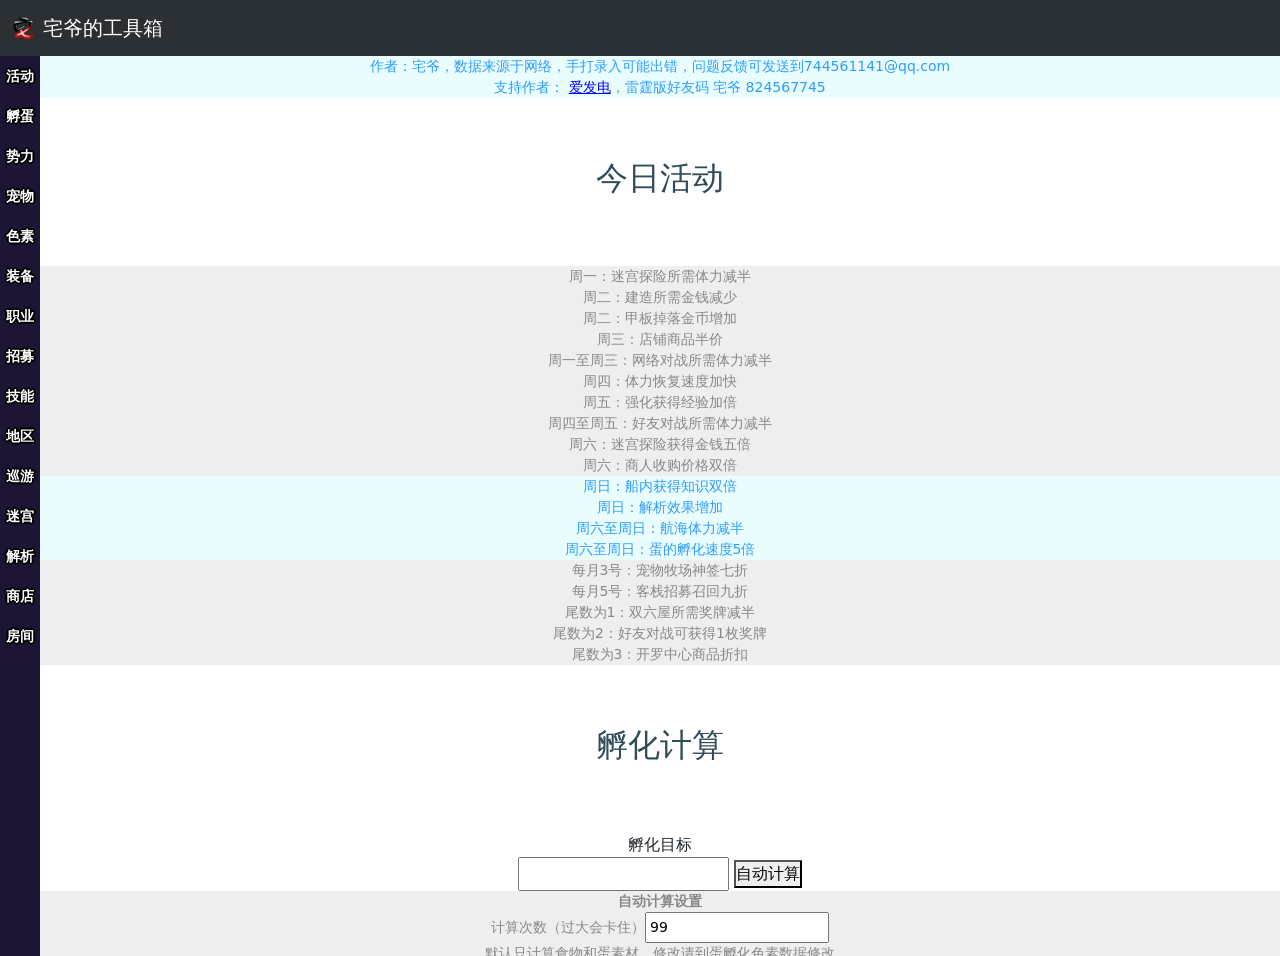
==== dahanghai/index.html @ 58a4f58a "🐟️ 大航海" ====
<!DOCTYPE html>
<html>
	<head>
		<meta charset="utf-8">
		<meta name="viewport" content="width=device-width, initial-scale=1.0">
		<title>大航海物语工具箱</title>
		<link href="https://cdn.jsdelivr.net/npm/bootstrap@5.3.8/dist/css/bootstrap.min.css" rel="stylesheet"
			integrity="sha384-sRIl4kxILFvY47J16cr9ZwB07vP4J8+LH7qKQnuqkuIAvNWLzeN8tE5YBujZqJLB" crossorigin="anonymous">
		<script src="https://cdn.jsdelivr.net/npm/bootstrap@5.3.8/dist/js/bootstrap.bundle.min.js"
			integrity="sha384-FKyoEForCGlyvwx9Hj09JcYn3nv7wiPVlz7YYwJrWVcXK/BmnVDxM+D2scQbITxI" crossorigin="anonymous">
		</script>
		<script src="data/pet.js?v=20231111"></script>
		<script src="data/egg.js?v=20230919"></script>
		<script src="data/job.js?v=20230913"></script>
		<script src="data/skill.js?v=20230913"></script>
		<script src="data/recruit.js?v=20230907-3"></script>
		<script src="data/idle.js?v=20230915"></script>
		<script src="data/area.js?v=20230913-5"></script>
		<script src="data/maze.js"></script>
		<script src="data/decompose.js?v=202309010"></script>
		<script src="data/equip.js?v=20230919"></script>
		<script src="data/image.js?v=20230919"></script>
		<script src="data/shop.js?v=20230923"></script>
		<script src="data/room.js"></script>
		<script src="data/building.js?v=20230913"></script>
		<link rel="stylesheet" href="css/style.css?v=20230923">
		<link rel="stylesheet" href="css/pet.css?v=20230907-6">
		<link rel="stylesheet" href="css/egg.css?v=20230913-5">
		<link rel="stylesheet" href="css/job.css?v=20230907-4">
		<link rel="stylesheet" href="css/maze.css">
		<link rel="stylesheet" href="css/idle.css?v=20230910">
		<link rel="stylesheet" href="css/room.css">
		<script src="js/main.js?v=20230924"></script>
		<script src="js/important.js?v=20230919"></script>
		<script>
			window.onload = function() {
				loadPetData();
				var set = localStorage.getItem("set");
				if (set != null && set != undefined) {
					loadEggTable(set);
				} else {
					loadEggTable("");
				}
				loadPeopleTable();
				loadEggList();
				loadJobTable();
				loadSkillTable();
				loadActivity();
				loadRecruitTable();
				loadAreaTable();
				loadIdleTable();
				loadMazeTable();
				loadDecomposeTable();
				loadEquipTable();
				loadShopTable();
				loadRoomTable();
			}
		</script>
		<script src="../index/js/main.js"></script>
	<body>
		<div id="tipsClick"></div>
		<div id="main">
			<div id="menu">
				<a onclick="aScroll('activity')">
					<div class="menuButton">活动</div>
				</a>
				<a onclick="aScroll('incubateData')">
					<div class="menuButton">孵蛋</div>
				</a>
				<a onclick="aScroll('peopleData')">
					<div class="menuButton">势力</div>
				</a>
				<a onclick="aScroll('petData')">
					<div class="menuButton">宠物</div>
				</a>
				<a onclick="aScroll('eggData')">
					<div class="menuButton">色素</div>
				</a>
				<a onclick="aScroll('equipData')">
					<div class="menuButton">装备</div>
				</a>
				<a onclick="aScroll('jobData')">
					<div class="menuButton">职业</div>
				</a>
				<a onclick="aScroll('recruitData')">
					<div class="menuButton">招募</div>
				</a>
				<a onclick="aScroll('skillData')">
					<div class="menuButton">技能</div>
				</a>
				<a onclick="aScroll('areaData')">
					<div class="menuButton">地区</div>
				</a>
				<a onclick="aScroll('idleData')">
					<div class="menuButton">巡游</div>
				</a>
				<a onclick="aScroll('mazeData')">
					<div class="menuButton">迷宫</div>
				</a>
				<a onclick="aScroll('decomposeData')">
					<div class="menuButton">解析</div>
				</a>
				<a onclick="aScroll('shopData')">
					<div class="menuButton">商店</div>
				</a>
				<a onclick="aScroll('roomData')">
					<div class="menuButton">房间</div>
				</a>
			</div>
			<div id="content">
				<div class="tips">作者：宅爷，数据来源于网络，手打录入可能出错，问题反馈可发送到744561141@qq.com</div>
				<div class="tips">支持作者：
					<a href="https://afdian.net/a/zhaiye" target="_blank">爱发电</a>，雷霆版好友码 宅爷
					<a onclick="aScroll('">824567745</a>
				</div>
				<h2 id="activity">今日活动</h2>
				<div id="activityContent" class="center"></div>
				<h2 id="incubateData">孵化计算</h2>
				<div id="eggContent" class="center">
					<div>孵化目标</div>
					<input type="text" list="petList" onchange="changeIncubate()" id="incubate">
					<button onclick="countIncubate()">自动计算</button>
					<div class="tips2">
						<strong>自动计算设置</strong><br>
						<span>计算次数（过大会卡住）</span><input type="number" value="99" id="countTimesMax"><br>
						<span>默认只计算食物和蛋素材，修改请到<a onclick="aScroll('eggData')">蛋孵化色素数据</a>修改</span>
					</div>
					<br>
					<table id="incubateTable"></table>
					<div>蛋基础属性</div>
					<input type="number" class="eggBase" id="eggGreen" value="0" onchange="changeEggSelect()">
					<input type="number" class="eggBase" id="eggRed" value="0" onchange="changeEggSelect()">
					<input type="number" class="eggBase" id="eggBlue" value="0" onchange="changeEggSelect()">
					<input type="number" class="eggBase" id="eggPurple" value="0" onchange="changeEggSelect()">
					<input type="number" class="eggBase" id="eggYellow" value="0" onchange="changeEggSelect()">
					<input type="number" class="eggBase" id="eggBlack" value="0" onchange="changeEggSelect()">
					<div>材料选择</div>
					<span>蛋的星级</span>
					<select id="eggStar" onchange="changeSelect(event);changeEggStar();">
						<option value="1">★☆☆☆☆，5种材料，属性上限100</option>
						<option value="2">★★☆☆☆，6种材料，属性上限200</option>
						<option value="3">★★★☆☆，7种材料，属性上限300</option>
						<option value="4">★★★★☆，8种材料，属性上限400</option>
						<option value="5">★★★★★，9种材料，属性上限500</option>
						<option value="6">双六特殊蛋，12种材料，属性上限500</option>
					</select><br>
					<input type="text" list="eggList" class="selectEgg" id="selectEgg1" onchange="changeEggSelect()">
					<input type="text" list="eggList" class="selectEgg" id="selectEgg2" onchange="changeEggSelect()">
					<input type="text" list="eggList" class="selectEgg" id="selectEgg3" onchange="changeEggSelect()">
					<input type="text" list="eggList" class="selectEgg" id="selectEgg4" onchange="changeEggSelect()">
					<input type="text" list="eggList" class="selectEgg" id="selectEgg5" onchange="changeEggSelect()">
					<input type="text" list="eggList" class="selectEgg" id="selectEgg6" disabled
						onchange="changeEggSelect()">
					<input type="text" list="eggList" class="selectEgg" id="selectEgg7" disabled
						onchange="changeEggSelect()">
					<input type="text" list="eggList" class="selectEgg" id="selectEgg8" disabled
						onchange="changeEggSelect()">
					<input type="text" list="eggList" class="selectEgg" id="selectEgg9" disabled
						onchange="changeEggSelect()">
					<input type="text" list="eggList" class="selectEgg" id="selectEgg10" disabled
						onchange="changeEggSelect()">
					<input type="text" list="eggList" class="selectEgg" id="selectEgg11" disabled
						onchange="changeEggSelect()">
					<input type="text" list="eggList" class="selectEgg" id="selectEgg12" disabled
						onchange="changeEggSelect()">
					<datalist id="eggList"></datalist>
					<datalist id="petList"></datalist>
					<table id="eggIncubateTable"></table>
					<div id="PetEligible" class="tips"></div>
					<table id="countTable"></table>
				</div>
				<h2 id="peopleData">势力计算器</h2>
				<datalist id="buildingList"></datalist>
				<table id="peopleDataTable"></table>
				<h2 id="petData">宠物数据</h2>
				<table id="petDataTable"></table>
				<h2 id="eggData">蛋孵化色素数据</h2>
				<table id="eggDataTable"></table>
				<h2 id="equipData">装备数据</h2>
				<table id="equipDataTable"></table>
				<h2 id="jobData">职业数据</h2>
				<table id="jobDataTable"></table>
				<h2 id="recruitData">酒馆招募</h2>
				<table id="recruitDataTable"></table>
				<h2 id="skillData">技能数据</h2>
				<table id="skillDataTable"></table>
				<h2 id="areaData">地区数据</h2>
				<table id="areaDataTable"></table>
				<h2 id="idleData">巡游数据</h2>
				<table id="idleDataTable"></table>
				<h2 id="mazeData">迷宫数据</h2>
				<table id="mazeDataTable"></table>
				<h2 id="decomposeData">物品解析数据</h2>
				<table id="decomposeDataTable"></table>
				<h2 id="shopData">商店出售数据</h2>
				<table id="shopDataTable"></table>
				<h2 id="roomData">房间数据</h2>
				<table id="roomDataTable"></table>
			</div>
		</div>
	</body>
</html>
---- dahanghai/css/style.css ----
* {
	padding: 0;
	margin: 0;
	position: relative;
}

body,
html {
	height: 100%;
	background-color: #484162;
}

input {
	padding: .2em;
}

input[disabled] {
	display: none;
}

table {
	text-align: left;
	white-space: nowrap;
	margin: 0 auto;
	min-width: 50%;
}

th {
	background-color: #daebeb;
	top: 0;
	position: sticky;
	z-index: 1;
}

th,
td {
	border-bottom: #e8e8e8 1px solid;
	padding: .2em;
}

tr:nth-child(odd) {
	background-color: #f7f7f7;
}

tr:nth-child(even) {
	background-color: #ffffff;
}

tr:hover {
	background-color: #daebeb
}

table a {
	color: #000000;
}

table .tableBlue {
	background-color: #85d1ff;
}

table .tableGreen {
	background-color: #aaff7f;
}

.tips {
	background-color: #e9fdff;
	color: #2c9dff;
	font-size: 14px;
	line-height: 1.5em;
	text-align: center;
}

.tips2 {
	background-color: #eee;
	color: #888;
	font-size: 14px;
	line-height: 1.5em;
	text-align: center;
}

.tips a,
.tips2 a {
	color: blue;
}

#main {
	width: 100%;
	height: 100%;
	max-width: 1350px;
	margin: 0 auto;
	box-shadow: #1c1634 0 0 10px;
}

#menu {
	position: absolute;
	height: 100%;
	background-color: #1c1634;
}

.menuButton {
	width: 40px;
	line-height: 40px;
	font-size: 14px;
	text-align: center;
	color: #ffffff;
	font-weight: bolder;
	text-shadow: 0 2px black, 2px 0 black, -2px 0 black, 0 -2px black,
		1px 1px black, -1px 1px black, -1px -1px black, 1px -1px black;
}

.menuButton:hover {
	background-color: #ffaa00;
}

#content {
	height: 100%;
	margin-left: 40px;
	overflow: auto;
	background-color: #ffffff;
	width: calc(100% - 40px);
}

h2 {
	color: #2f4c58;
	text-align: center;
	line-height: 5em;
}

#tipsClick {
	position: fixed;
	bottom: 5px;
	right: 5px;
	background-color: rgba(218, 235, 235, 0.9);
	z-index: 10;
	padding: .5em;
	font-size: 14px;
	display: none;
	max-width: 60%;
}

.tipsClick::after {
	content: "?";
	display: inline-block;
	background-color: #ff8000;
	color: #ffff00;
	font-weight: bolder;
	font-size: 14px;
	width: 1em;
	height: 1em;
	line-height: 1em;
	border-radius: 1em;
	text-align: center;
}

.center {
	text-align: center;
}

#tipsClick a {
	background-color: #64ddc7;
	color: #ffffff;
	padding: 0 .5em;
	border-radius: .5em;
	text-shadow: 0 2px black, 2px 0 black, -2px 0 black, 0 -2px black,
		1px 1px black, -1px 1px black, -1px -1px black, 1px -1px black;
	white-space: nowrap;
}

#tipsClick a:hover {
	background-color: #ffaa00;
}

.sort::after {
	content: "↓";
	color: #ffffff;
}

.sort::before {
	content: "↑";
	color: #ffffff;
}
.sortUp::before{
	color: #2f4c58;
}
.sortDown::after{
	color: #2f4c58;
}
#tipsClick .close {
	width: 24px;
	height: 24px;
	background-color: #64ddc7;
	position: absolute;
	right: -5px;
	top: -5px;
	border-radius: 15px;
	border: #ffffff 2px solid;
	text-align: center;
	font-weight: bolder;
}

#tipsClick .close::after {
	content: "x";
	font-size: 24px;
	line-height: 22px;
	color: #ffffff;
}

#tipsClick .close:hover {
	background-color: #ff8000;
}

#tipsClick strong a {
	color: #ffff00;
}
---- dahanghai/css/pet.css ----
.pet_F {
	color: #55aaff;
	font-weight: bolder;
	text-shadow: 0 2px black, 2px 0 black, -2px 0 black, 0 -2px black,
		1px 1px black, -1px 1px black, -1px -1px black, 1px -1px black;
}

.pet_E {
	color: #73e6ff;
	font-weight: bolder;
	text-shadow: 0 2px black, 2px 0 black, -2px 0 black, 0 -2px black,
		1px 1px black, -1px 1px black, -1px -1px black, 1px -1px black;
}

.pet_D {
	color: #52ff46;
	font-weight: bolder;
	text-shadow: 0 2px black, 2px 0 black, -2px 0 black, 0 -2px black,
		1px 1px black, -1px 1px black, -1px -1px black, 1px -1px black;
}

.pet_C {
	color: #ffd900;
	font-weight: bolder;
	text-shadow: 0 2px black, 2px 0 black, -2px 0 black, 0 -2px black,
		1px 1px black, -1px 1px black, -1px -1px black, 1px -1px black;
}

.pet_B {
	color: #ff8000;
	font-weight: bolder;
	text-shadow: 0 2px black, 2px 0 black, -2px 0 black, 0 -2px black,
		1px 1px black, -1px 1px black, -1px -1px black, 1px -1px black;
}

.pet_A {
	color: #ff0000;
	font-weight: bolder;
	text-shadow: 0 2px black, 2px 0 black, -2px 0 black, 0 -2px black,
		1px 1px black, -1px 1px black, -1px -1px black, 1px -1px black;
}

.pet_S {
	color: #ffff00;
	font-weight: bolder;
	text-shadow: 0 2px black, 2px 0 black, -2px 0 black, 0 -2px black,
		1px 1px black, -1px 1px black, -1px -1px black, 1px -1px black;
}

#petDataTable td:nth-child(12) a,
#petDataTable td:nth-child(13) a {
	color: #ffff00;
	font-weight: bolder;
	text-shadow: 0 2px black, 2px 0 black, -2px 0 black, 0 -2px black,
		1px 1px black, -1px 1px black, -1px -1px black, 1px -1px black;
}

#petDataTable td:nth-child(-n+30):nth-child(n+14),
#petDataTable th:nth-child(-n+30):nth-child(n+14) {
	display: none;
}
---- dahanghai/css/egg.css ----
.selectEgg,
.eggBase {
	width: 6em;
}

.eggBase {
	border: none;
	border: 2px solid;
}

#eggGreen {
	border-color: #52ff46;
}

#eggRed {
	border-color: #ff7474;
}

#eggBlue {
	border-color: #85d1ff;
}

#eggPurple {
	border-color: #c98aff;
}

#eggYellow {
	border-color: #ffff00;
}

#eggBlack {
	border-color: #c2c2c2;
}

#eggDataTable td:nth-child(3),
#incubateTable td:nth-child(3),
#incubateTable td:nth-child(4),
#eggIncubateTable td:nth-child(2),
#countTable td:nth-child(2) {
	color: #52ff46;
	font-weight: bolder;
	text-shadow: 0 2px black, 2px 0 black, -2px 0 black, 0 -2px black,
		1px 1px black, -1px 1px black, -1px -1px black, 1px -1px black;
}

#eggDataTable td:nth-child(4),
#incubateTable td:nth-child(5),
#incubateTable td:nth-child(6),
#eggIncubateTable td:nth-child(3),
#countTable td:nth-child(3) {
	color: #ff7474;
	font-weight: bolder;
	text-shadow: 0 2px black, 2px 0 black, -2px 0 black, 0 -2px black,
		1px 1px black, -1px 1px black, -1px -1px black, 1px -1px black;
}

#eggDataTable td:nth-child(5),
#incubateTable td:nth-child(7),
#incubateTable td:nth-child(8),
#eggIncubateTable td:nth-child(4),
#countTable td:nth-child(4) {
	color: #85d1ff;
	font-weight: bolder;
	text-shadow: 0 2px black, 2px 0 black, -2px 0 black, 0 -2px black,
		1px 1px black, -1px 1px black, -1px -1px black, 1px -1px black;
}

#eggDataTable td:nth-child(6),
#incubateTable td:nth-child(9),
#incubateTable td:nth-child(10),
#eggIncubateTable td:nth-child(5),
#countTable td:nth-child(5) {
	color: #c98aff;
	font-weight: bolder;
	text-shadow: 0 2px black, 2px 0 black, -2px 0 black, 0 -2px black,
		1px 1px black, -1px 1px black, -1px -1px black, 1px -1px black;
}

#eggDataTable td:nth-child(7),
#incubateTable td:nth-child(11),
#incubateTable td:nth-child(12),
#eggIncubateTable td:nth-child(6),
#countTable td:nth-child(6) {
	color: #ffff00;
	font-weight: bolder;
	text-shadow: 0 2px black, 2px 0 black, -2px 0 black, 0 -2px black,
		1px 1px black, -1px 1px black, -1px -1px black, 1px -1px black;
}

#eggDataTable td:nth-child(8),
#incubateTable td:nth-child(13),
#incubateTable td:nth-child(14),
#eggIncubateTable td:nth-child(7),
#countTable td:nth-child(7) {
	color: #c2c2c2;
	font-weight: bolder;
	text-shadow: 0 2px black, 2px 0 black, -2px 0 black, 0 -2px black,
		1px 1px black, -1px 1px black, -1px -1px black, 1px -1px black;
}
---- dahanghai/css/job.css ----
.job_F {
	color: #55aaff;
	font-weight: bolder;
	text-shadow: 0 2px black, 2px 0 black, -2px 0 black, 0 -2px black,
		1px 1px black, -1px 1px black, -1px -1px black, 1px -1px black;
}

.job_E{
	color: #73e6ff;
	font-weight: bolder;
	text-shadow: 0 2px black, 2px 0 black, -2px 0 black, 0 -2px black,
		1px 1px black, -1px 1px black, -1px -1px black, 1px -1px black;
}

.job_D{
	color: #52ff46;
	font-weight: bolder;
	text-shadow: 0 2px black, 2px 0 black, -2px 0 black, 0 -2px black,
		1px 1px black, -1px 1px black, -1px -1px black, 1px -1px black;
}

.job_C {
	color: #ffd900;
	font-weight: bolder;
	text-shadow: 0 2px black, 2px 0 black, -2px 0 black, 0 -2px black,
		1px 1px black, -1px 1px black, -1px -1px black, 1px -1px black;
}

.job_B {
	color: #ff8000;
	font-weight: bolder;
	text-shadow: 0 2px black, 2px 0 black, -2px 0 black, 0 -2px black,
		1px 1px black, -1px 1px black, -1px -1px black, 1px -1px black;
}

.job_A {
	color: #ff0000;
	font-weight: bolder;
	text-shadow: 0 2px black, 2px 0 black, -2px 0 black, 0 -2px black,
		1px 1px black, -1px 1px black, -1px -1px black, 1px -1px black;
}

.job_S {
	color: #ffff00;
	font-weight: bolder;
	text-shadow: 0 2px black, 2px 0 black, -2px 0 black, 0 -2px black,
		1px 1px black, -1px 1px black, -1px -1px black, 1px -1px black;
}

#jobDataTable td:nth-child(-n+20):nth-child(n+12),
#jobDataTable th:nth-child(-n+20):nth-child(n+12) {
	display: none;
}
---- dahanghai/css/maze.css ----
.maze_F {
	color: #55aaff;
	font-weight: bolder;
	text-shadow: 0 2px black, 2px 0 black, -2px 0 black, 0 -2px black,
		1px 1px black, -1px 1px black, -1px -1px black, 1px -1px black;
}

.maze_E {
	color: #73e6ff;
	font-weight: bolder;
	text-shadow: 0 2px black, 2px 0 black, -2px 0 black, 0 -2px black,
		1px 1px black, -1px 1px black, -1px -1px black, 1px -1px black;
}

.maze_D {
	color: #52ff46;
	font-weight: bolder;
	text-shadow: 0 2px black, 2px 0 black, -2px 0 black, 0 -2px black,
		1px 1px black, -1px 1px black, -1px -1px black, 1px -1px black;
}

.maze_C {
	color: #ffd900;
	font-weight: bolder;
	text-shadow: 0 2px black, 2px 0 black, -2px 0 black, 0 -2px black,
		1px 1px black, -1px 1px black, -1px -1px black, 1px -1px black;
}

.maze_B {
	color: #ff8000;
	font-weight: bolder;
	text-shadow: 0 2px black, 2px 0 black, -2px 0 black, 0 -2px black,
		1px 1px black, -1px 1px black, -1px -1px black, 1px -1px black;
}

.maze_A {
	color: #ff0000;
	font-weight: bolder;
	text-shadow: 0 2px black, 2px 0 black, -2px 0 black, 0 -2px black,
		1px 1px black, -1px 1px black, -1px -1px black, 1px -1px black;
}

.maze_S {
	color: #ffff00;
	font-weight: bolder;
	text-shadow: 0 2px black, 2px 0 black, -2px 0 black, 0 -2px black,
		1px 1px black, -1px 1px black, -1px -1px black, 1px -1px black;
}
---- dahanghai/css/idle.css ----
#idleDataTable tr>*:nth-child(n+15) {
	display: none;
}
---- dahanghai/css/room.css ----
#roomDataTable th:nth-child(3),
#roomDataTable td:nth-child(3) {
	display: none;
}
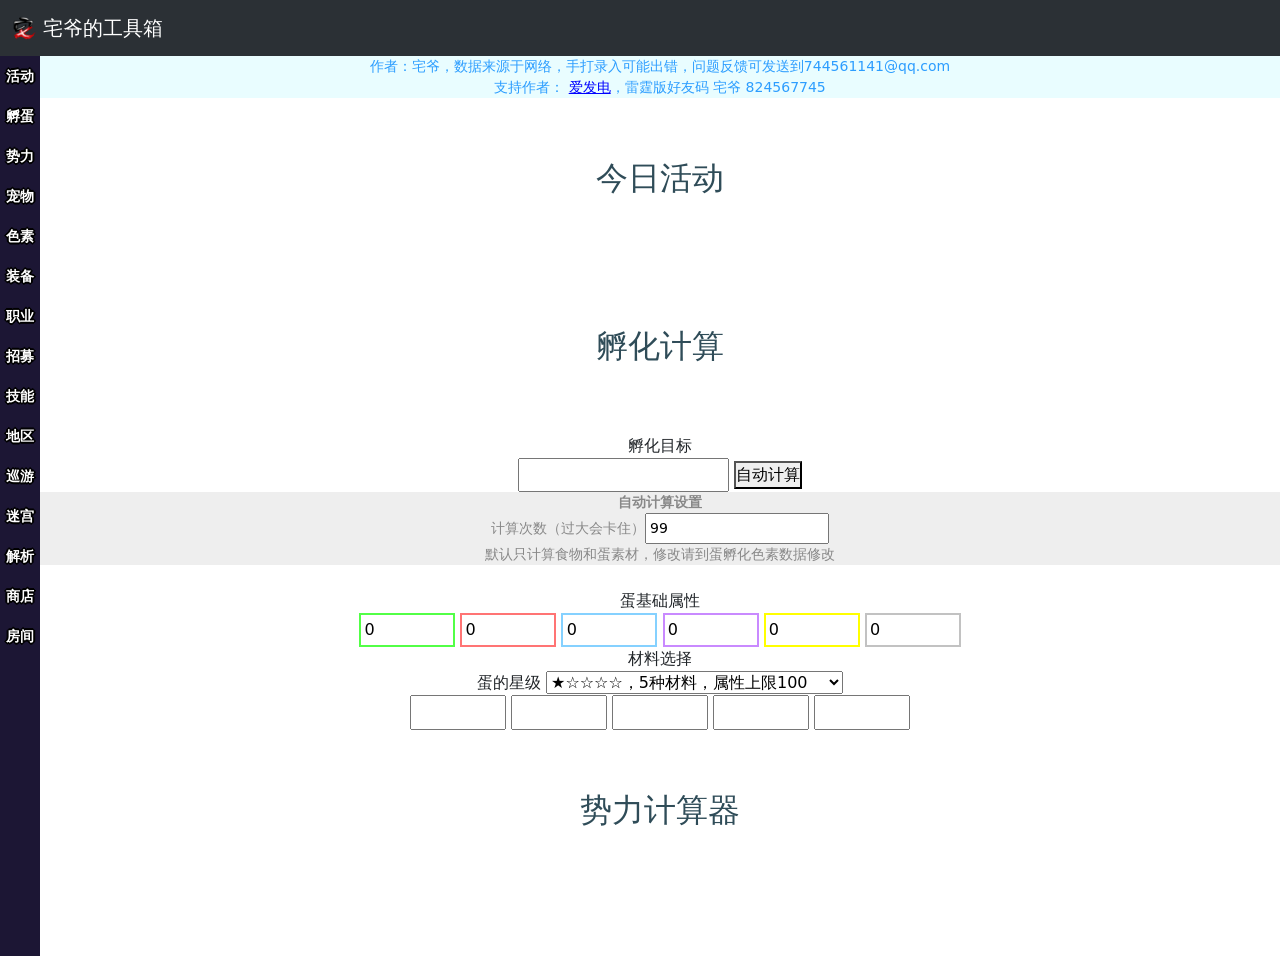
==== commit 85dbbf73: "🐟️ 大航海 删除图片索引" ====
--- a/dahanghai/index.html
+++ b/dahanghai/index.html
@@ -9,6 +9,8 @@
 		<script src="https://cdn.jsdelivr.net/npm/bootstrap@5.3.8/dist/js/bootstrap.bundle.min.js"
 			integrity="sha384-FKyoEForCGlyvwx9Hj09JcYn3nv7wiPVlz7YYwJrWVcXK/BmnVDxM+D2scQbITxI" crossorigin="anonymous">
 		</script>
+		<script src="../index/js/main.js"></script>
+		<!-- 大航海相关js -->
 		<script src="data/pet.js?v=20231111"></script>
 		<script src="data/egg.js?v=20230919"></script>
 		<script src="data/job.js?v=20230913"></script>
@@ -19,7 +21,6 @@
 		<script src="data/maze.js"></script>
 		<script src="data/decompose.js?v=202309010"></script>
 		<script src="data/equip.js?v=20230919"></script>
-		<script src="data/image.js?v=20230919"></script>
 		<script src="data/shop.js?v=20230923"></script>
 		<script src="data/room.js"></script>
 		<script src="data/building.js?v=20230913"></script>
@@ -56,7 +57,6 @@
 				loadRoomTable();
 			}
 		</script>
-		<script src="../index/js/main.js"></script>
 	<body>
 		<div id="tipsClick"></div>
 		<div id="main">
